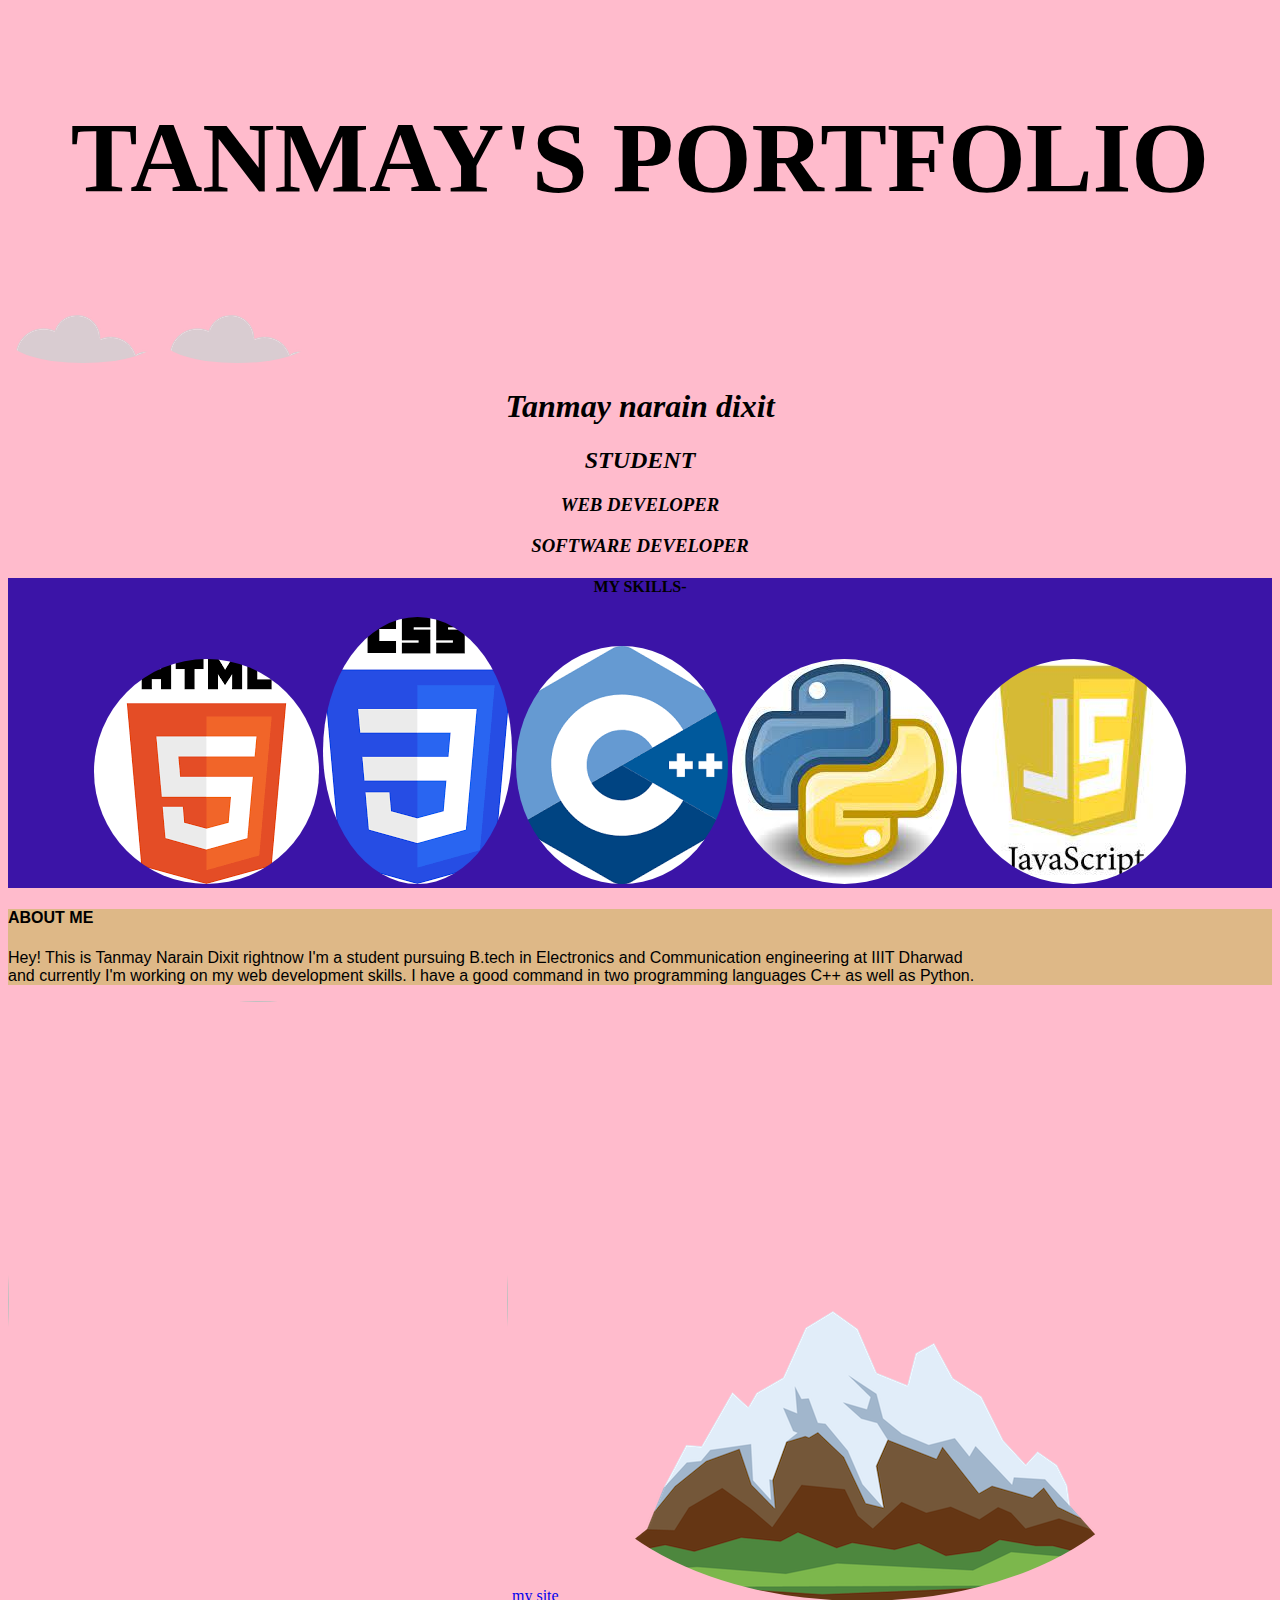
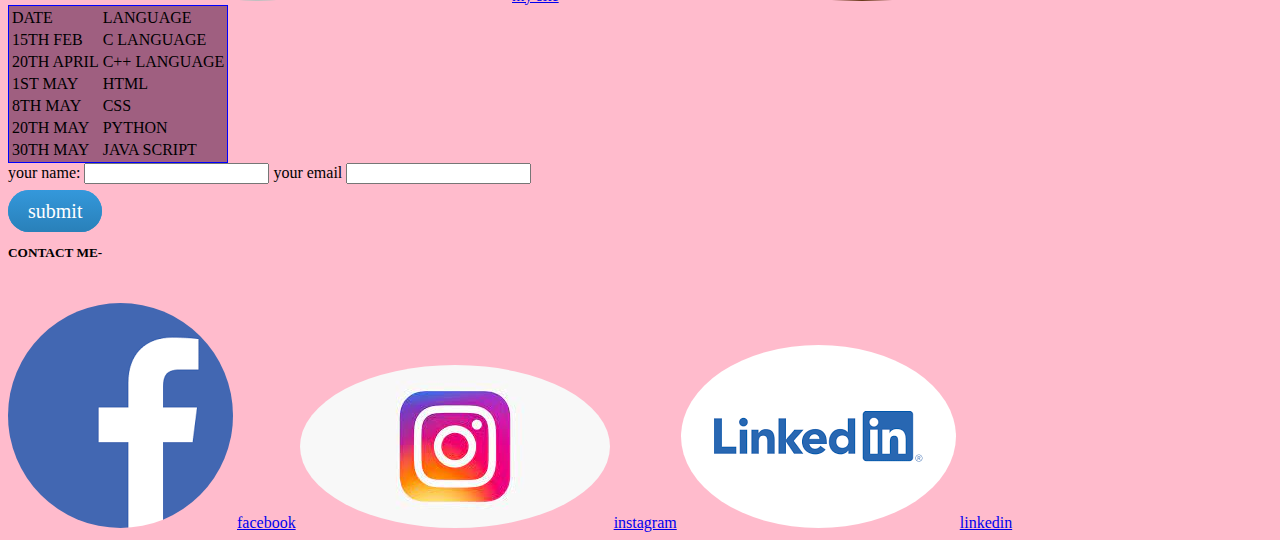
==== index.html @ 59e7e362 "Update index.html" ====
<!DOCTYPE html>
<html lang="en">
<head>
    <style>
        div {
          background-image: url('sunrise.jpg');
        }
        </style>
    <meta charset="UTF-8">
    <meta http-equiv="X-UA-Compatible" content="IE=edge">
    <meta name="viewport" content="width=device-width, initial-scale=1.0">
    <title>Tanmay's page</title>
  <link rel="stylesheet" href="./styles.css">
</head> 
<body>
   <div class="tanmay">
      <p>TANMAY'S PORTFOLIO</p>
    </div>
    <img src="./cloud.png" alt="cloud-img">
    <img src="./cloud.png" alt="cloud-img">
    <div class="heading">
    <h1>Tanmay narain dixit</h1>
    <h2>STUDENT</h2>
    <h3>WEB DEVELOPER</h3>
    <h3>SOFTWARE DEVELOPER</h3>
</div>
    <div class="skills">
    <h4>MY SKILLS-</h4>
    <img src="./html.png" alt="html">
    <img src="./css.png" alt="css">
    <img src="./cplus.png" alt="C++">
    <img src="./pythona.jpg" alt="Python">
    <img src="./javascript.jpg" alt="java script">
</div>

   <div class="about-me">
    <h4> ABOUT ME</h4>
    <p>Hey! This is Tanmay Narain Dixit rightnow I'm a student pursuing B.tech in Electronics and Communication engineering at IIIT Dharwad<br>
    and currently I'm working on my web development skills. I have a good command in two programming languages C++ as well as Python. </p>
   </div>
  
    <img src="https://scontent.fbom9-1.fna.fbcdn.net/v/t1.6435-9/31164170_1614804468632643_7272182374400524288_n.jpg?_nc_cat=110&ccb=1-3&_nc_sid=8bfeb9&_nc_ohc=dWdqUfB2lZ4AX9l1hAf&_nc_ht=scontent.fbom9-1.fna&oh=e9cd39f124c2d814dbeb2baccceaf0af&oe=60BEA1E1" width="500" height="600">

   
    <a href="site.html">my site</a>
    <img src="./mountain.png" alt="moutain-img">
     <table>
     <thead>
         <tr>
             <td>DATE</td>
             <td>LANGUAGE</td>
         </tr>
     </thead>
     <tr>
         <td>15TH FEB</td>
         <td>C LANGUAGE</td>
     </tr>
     <tr>
        <td>20TH APRIL</td>
        <td>C++ LANGUAGE</td>
    </tr>
    <tr>
        <td>1ST MAY</td>
        <td>HTML</td>
    </tr>
    <tr>
        <td>8TH MAY</td>
        <td>CSS</td>
    </tr>
    <tr>
        <td>20TH MAY</td>
        <td>PYTHON</td>
    </tr>
    <tr>
        <td>30TH MAY</td>
        <td>JAVA SCRIPT</td>
    </tr>
     
 </table>
 <div class="form">
 <form>
     <label>your name:</label>
     <input type="text">
     <label>your email</label>
     <input type="email" name="youremail">
     </form>
     </div>
     <div class="submit">
         <p class="submit"></p>
         <a class="btn" href="tanmaydixit7054@gmail.com">submit</a>
     </div>
 </form>
 <h5>CONTACT ME-</h5>
 <div class="link">
<img src="./facebook.png" alt="facebook">
 <a href="https://www.facebook.com/keshav.dikshit.5/">facebook</a>
<img src="./instagram.jpg" alt="instagram">
 <a href="https://www.instagram.com/tanmay._.dixit/">instagram</a>
 <img src="./linkedin.png" alt="linkedin">
 <a href="https://www.linkedin.com/in/tanmay-dixit-143978203/">linkedin</a>
 
</div>

    
</body>
</html>
---- styles.css ----
body{
  
    background-size: cover;
    background-color: #ffbbcc;
    
   
}
.heading{
  text-align: center;
  text-decoration: solid;
 font-style: italic;
}
  
table{
    background-color: #9f5f80;
    border: 1px solid blue;
}
.btn {
    background: #3498db;
    background-image: -webkit-linear-gradient(top, #3498db, #2980b9);
    background-image: -moz-linear-gradient(top, #3498db, #2980b9);
    background-image: -ms-linear-gradient(top, #3498db, #2980b9);
    background-image: -o-linear-gradient(top, #3498db, #2980b9);
    background-image: linear-gradient(to bottom, #3498db, #2980b9);
    -webkit-border-radius: 28;
    -moz-border-radius: 28;
    border-radius: 28px;
    font-family: Georgia;
    color: #ffffff;
    font-size: 20px;
    padding: 10px 20px 10px 20px;
    text-decoration: none;
  }
  
  .btn:hover {
    background: #3cb0fd;
    background-image: -webkit-linear-gradient(top, #3cb0fd, #3498db);
    background-image: -moz-linear-gradient(top, #3cb0fd, #3498db);
    background-image: -ms-linear-gradient(top, #3cb0fd, #3498db);
    background-image: -o-linear-gradient(top, #3cb0fd, #3498db);
    background-image: linear-gradient(to bottom, #3cb0fd, #3498db);
    text-decoration: none;
  }
.skills{
  text-align: center;
  background-color: #3b14a7;
}

.tanmay{
     text-align: center;
     color:black;
     font-size: 100px;
     font-family: cursive;
     font-weight: bold;
     border-width: 20px solid black;
  }
.link{
    padding-top: 20px;
    image-resolution: 50px;
  }
  .about-me{
    background-color: burlywood;
    font-family: sans-serif;
  }
img{
  border-radius: 50%;
}
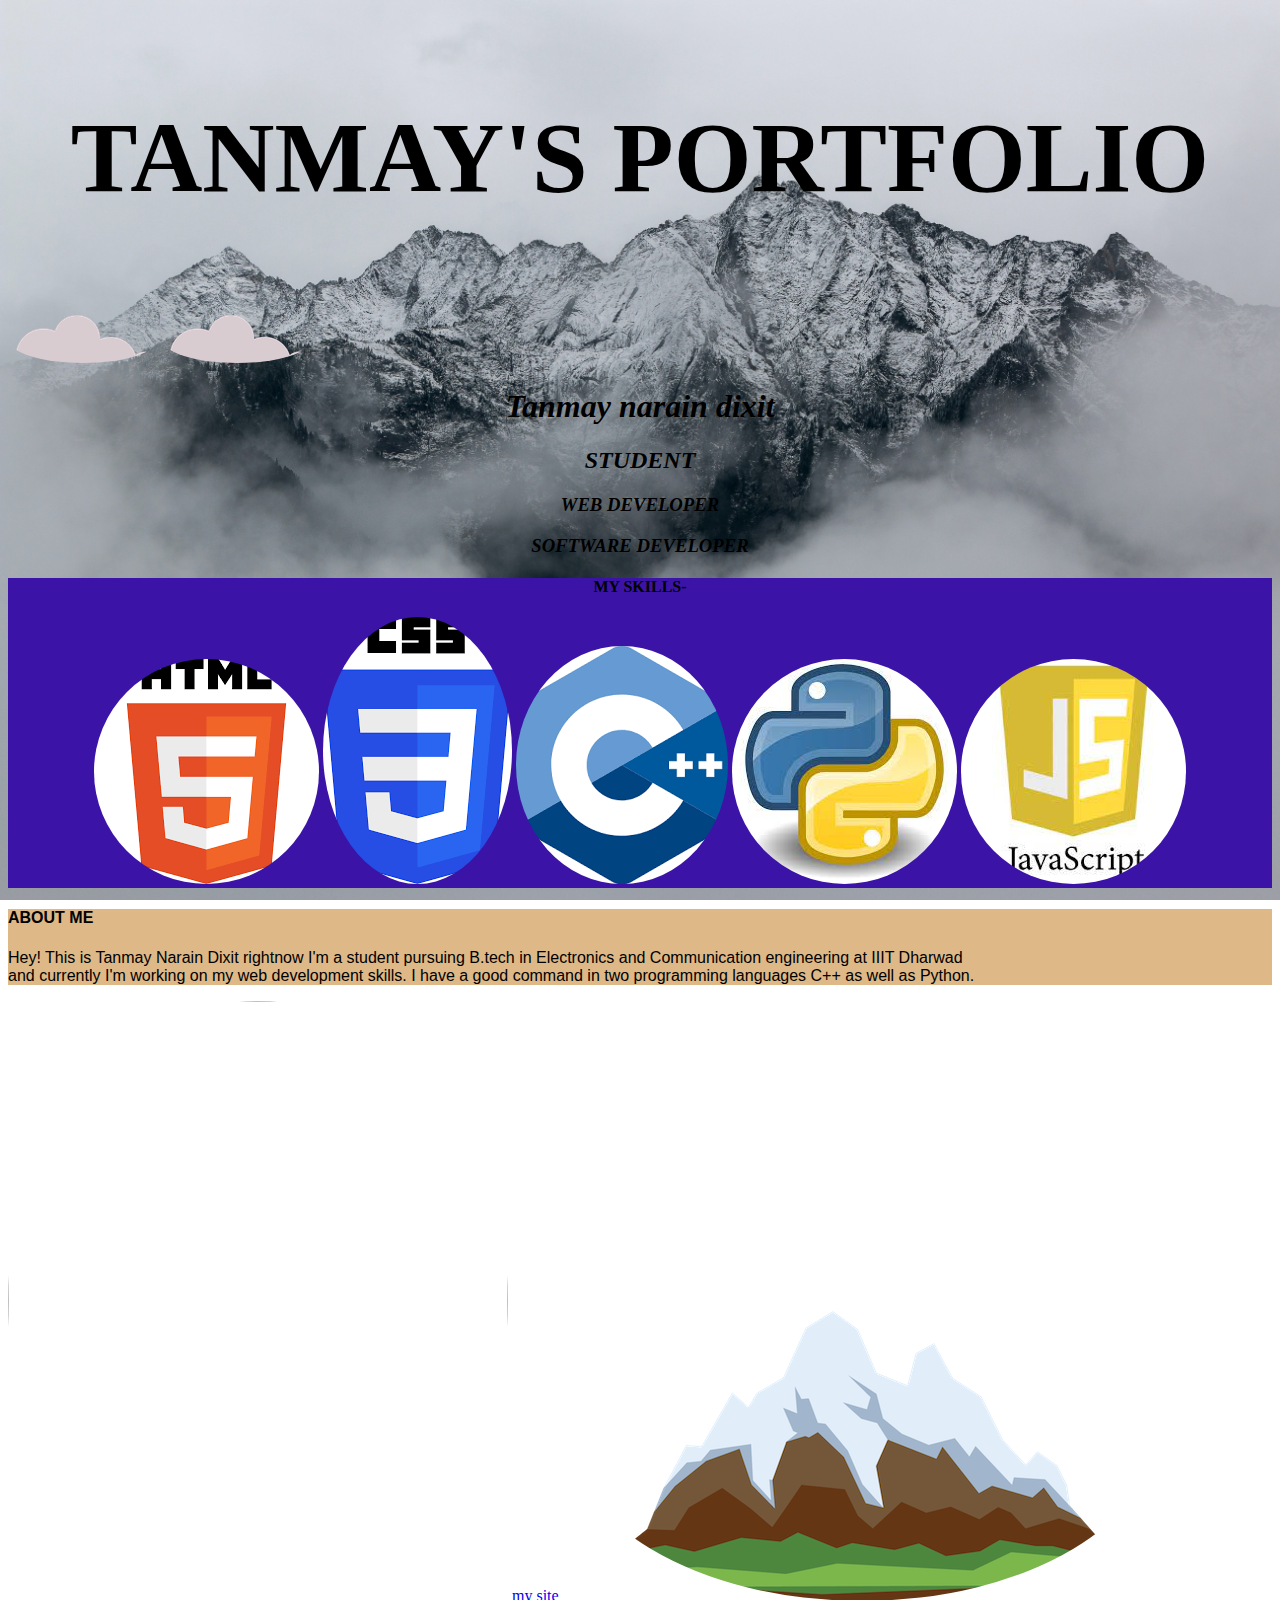
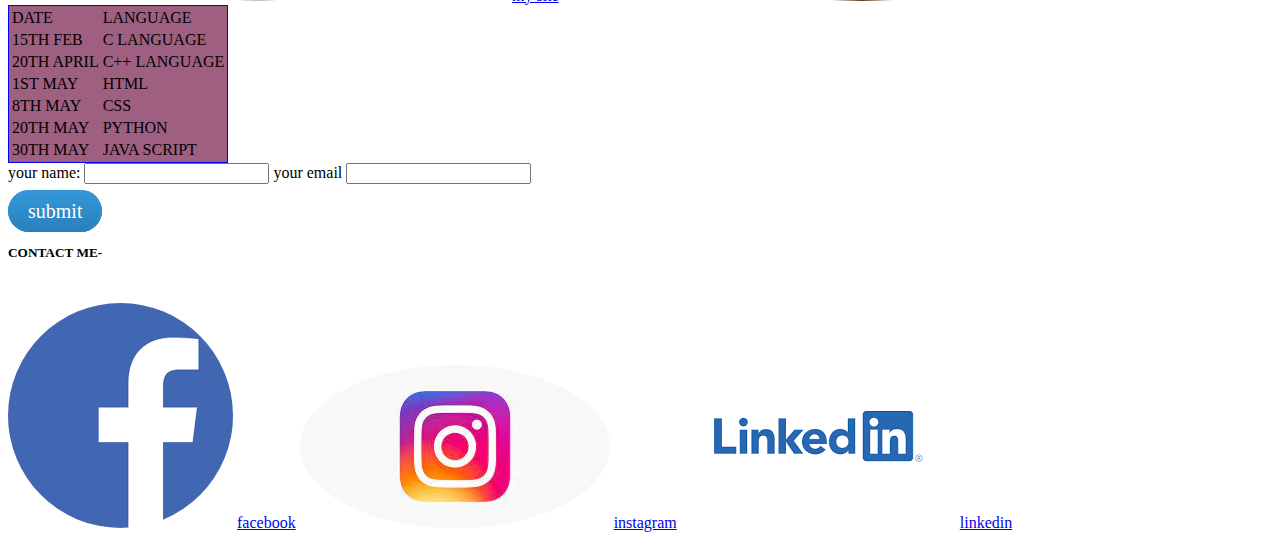
==== commit 85accb21: "Update index.html" ====
--- a/index.html
+++ b/index.html
@@ -39,7 +39,7 @@
     and currently I'm working on my web development skills. I have a good command in two programming languages C++ as well as Python. </p>
    </div>
   
-    <img src="https://scontent.fbom9-1.fna.fbcdn.net/v/t1.6435-9/31164170_1614804468632643_7272182374400524288_n.jpg?_nc_cat=110&ccb=1-3&_nc_sid=8bfeb9&_nc_ohc=dWdqUfB2lZ4AX9l1hAf&_nc_ht=scontent.fbom9-1.fna&oh=e9cd39f124c2d814dbeb2baccceaf0af&oe=60BEA1E1" width="500" height="600">
+    <img src="https://scontent-bom1-1.xx.fbcdn.net/v/t1.6435-9/73204221_2459799514133130_2406251154091540480_n.jpg?_nc_cat=102&ccb=1-3&_nc_sid=09cbfe&_nc_ohc=3MSy_mIu4VcAX9li2FE&_nc_ht=scontent-bom1-1.xx&oh=98edfd1545782d9216e035f1c7aacec5&oe=60CF31F4" width="500" height="600">
 
    
     <a href="site.html">my site</a>
--- a/styles.css
+++ b/styles.css
@@ -1,8 +1,9 @@
 body{
   
-    background-size: cover;
-    background-color: #ffbbcc;
-    
+  background-image: url("tndwallpaper.jpg");
+  background-repeat: no-repeat;
+  background-attachment: fixed;
+  background-size: cover;
    
 }
 .heading{
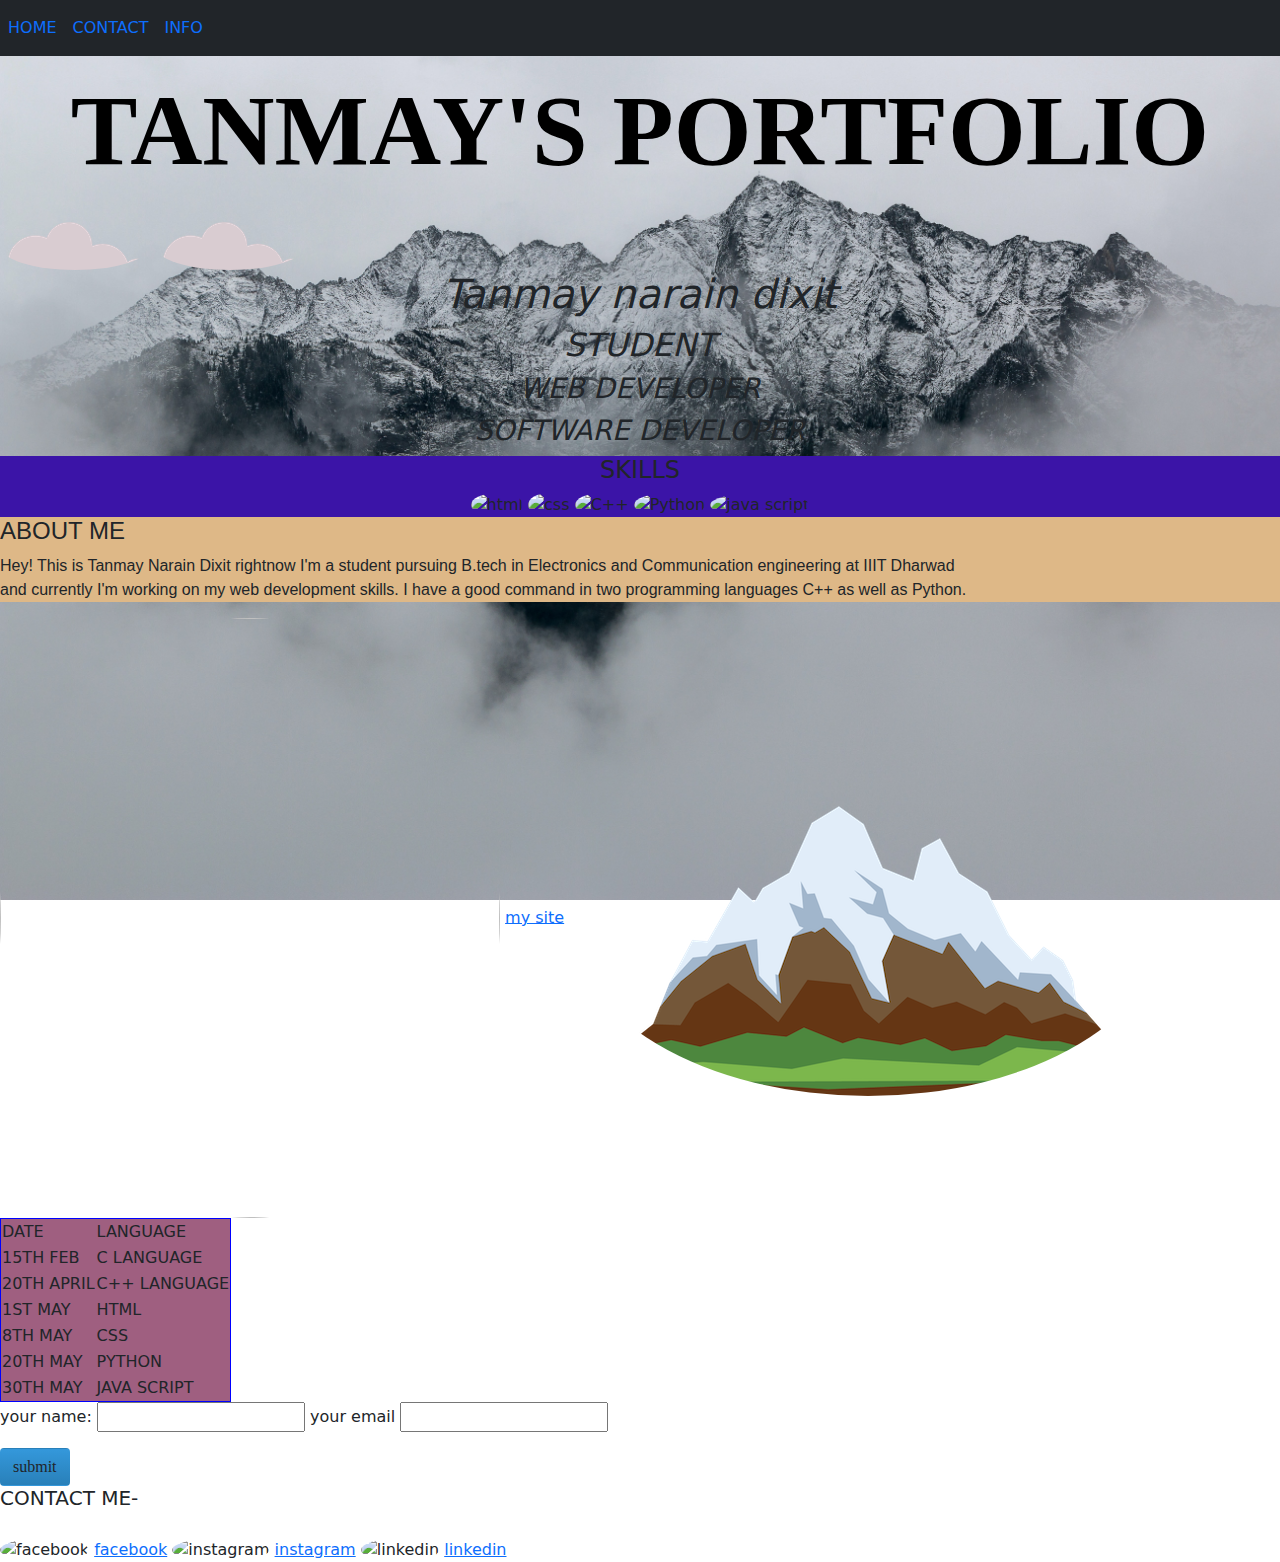
==== commit 45730e6a: "Update index.html" ====
--- a/index.html
+++ b/index.html
@@ -1,23 +1,38 @@
 <!DOCTYPE html>
 <html lang="en">
 <head>
-    <style>
-        div {
-          background-image: url('sunrise.jpg');
-        }
-        </style>
+   
     <meta charset="UTF-8">
     <meta http-equiv="X-UA-Compatible" content="IE=edge">
     <meta name="viewport" content="width=device-width, initial-scale=1.0">
     <title>Tanmay's page</title>
   <link rel="stylesheet" href="./styles.css">
+  <link rel="stylesheet" href="./bootstrap.css">
+  <link rel="icon" href="favicon-32x32.png">
 </head> 
 <body>
+    <nav class="navbar navbar-expand-lg bg-dark">
+        <ul class="navbar-nav">
+            <li class="nav-item">
+                <a class="nav-link" href="">HOME</a>
+            </li>
+        </ul>
+        <ul class="navbar-nav">
+            <li class="nav-item">
+                <a class="nav-link" href="">CONTACT</a>
+            </li>
+        </ul>
+        <ul class="navbar-nav">
+            <li class="nav-item">
+                <a class="nav-link" href="">INFO</a>
+            </li>
+        </ul>
+    </nav>
    <div class="tanmay">
       <p>TANMAY'S PORTFOLIO</p>
     </div>
-    <img src="./cloud.png" alt="cloud-img">
-    <img src="./cloud.png" alt="cloud-img">
+    <img src="images/cloud.png" alt="cloud-img">
+    <img src="images/cloud.png" alt="cloud-img">
     <div class="heading">
     <h1>Tanmay narain dixit</h1>
     <h2>STUDENT</h2>
@@ -25,12 +40,12 @@
     <h3>SOFTWARE DEVELOPER</h3>
 </div>
     <div class="skills">
-    <h4>MY SKILLS-</h4>
-    <img src="./html.png" alt="html">
-    <img src="./css.png" alt="css">
-    <img src="./cplus.png" alt="C++">
-    <img src="./pythona.jpg" alt="Python">
-    <img src="./javascript.jpg" alt="java script">
+    <h4>SKILLS</h4>
+    <img src="images/html.png" alt="html">
+    <img src="images/css.png" alt="css">
+    <img src="images/cplus.png" alt="C++">
+    <img src="images/pythona.jpg" alt="Python">
+    <img src="images/javascript.jpg" alt="java script">
 </div>
 
    <div class="about-me">
@@ -39,11 +54,11 @@
     and currently I'm working on my web development skills. I have a good command in two programming languages C++ as well as Python. </p>
    </div>
   
-    <img src="https://scontent-bom1-1.xx.fbcdn.net/v/t1.6435-9/73204221_2459799514133130_2406251154091540480_n.jpg?_nc_cat=102&ccb=1-3&_nc_sid=09cbfe&_nc_ohc=3MSy_mIu4VcAX9li2FE&_nc_ht=scontent-bom1-1.xx&oh=98edfd1545782d9216e035f1c7aacec5&oe=60CF31F4" width="500" height="600">
+    <img src="https://scontent-bom1-1.xx.fbcdn.net/v/t1.6435-9/73204221_2459799514133130_2406251154091540480_n.jpg?_nc_cat=102&ccb=1-3&_nc_sid=09cbfe&_nc_ohc=xe0PWM6l1HoAX86xj_V&_nc_ht=scontent-bom1-1.xx&oh=92e390c35b9cde2e15c78fed197ffc76&oe=60E0FE34" width="500" height="600">
 
    
     <a href="site.html">my site</a>
-    <img src="./mountain.png" alt="moutain-img">
+    <img src="images/mountain.png" alt="moutain-img">
      <table>
      <thead>
          <tr>
@@ -92,11 +107,11 @@
  </form>
  <h5>CONTACT ME-</h5>
  <div class="link">
-<img src="./facebook.png" alt="facebook">
+<img src="images/facebook.png" alt="facebook">
  <a href="https://www.facebook.com/keshav.dikshit.5/">facebook</a>
-<img src="./instagram.jpg" alt="instagram">
+<img src="images/instagram.jpg" alt="instagram">
  <a href="https://www.instagram.com/tanmay._.dixit/">instagram</a>
- <img src="./linkedin.png" alt="linkedin">
+ <img src="images/linkedin.png" alt="linkedin">
  <a href="https://www.linkedin.com/in/tanmay-dixit-143978203/">linkedin</a>
  
 </div>
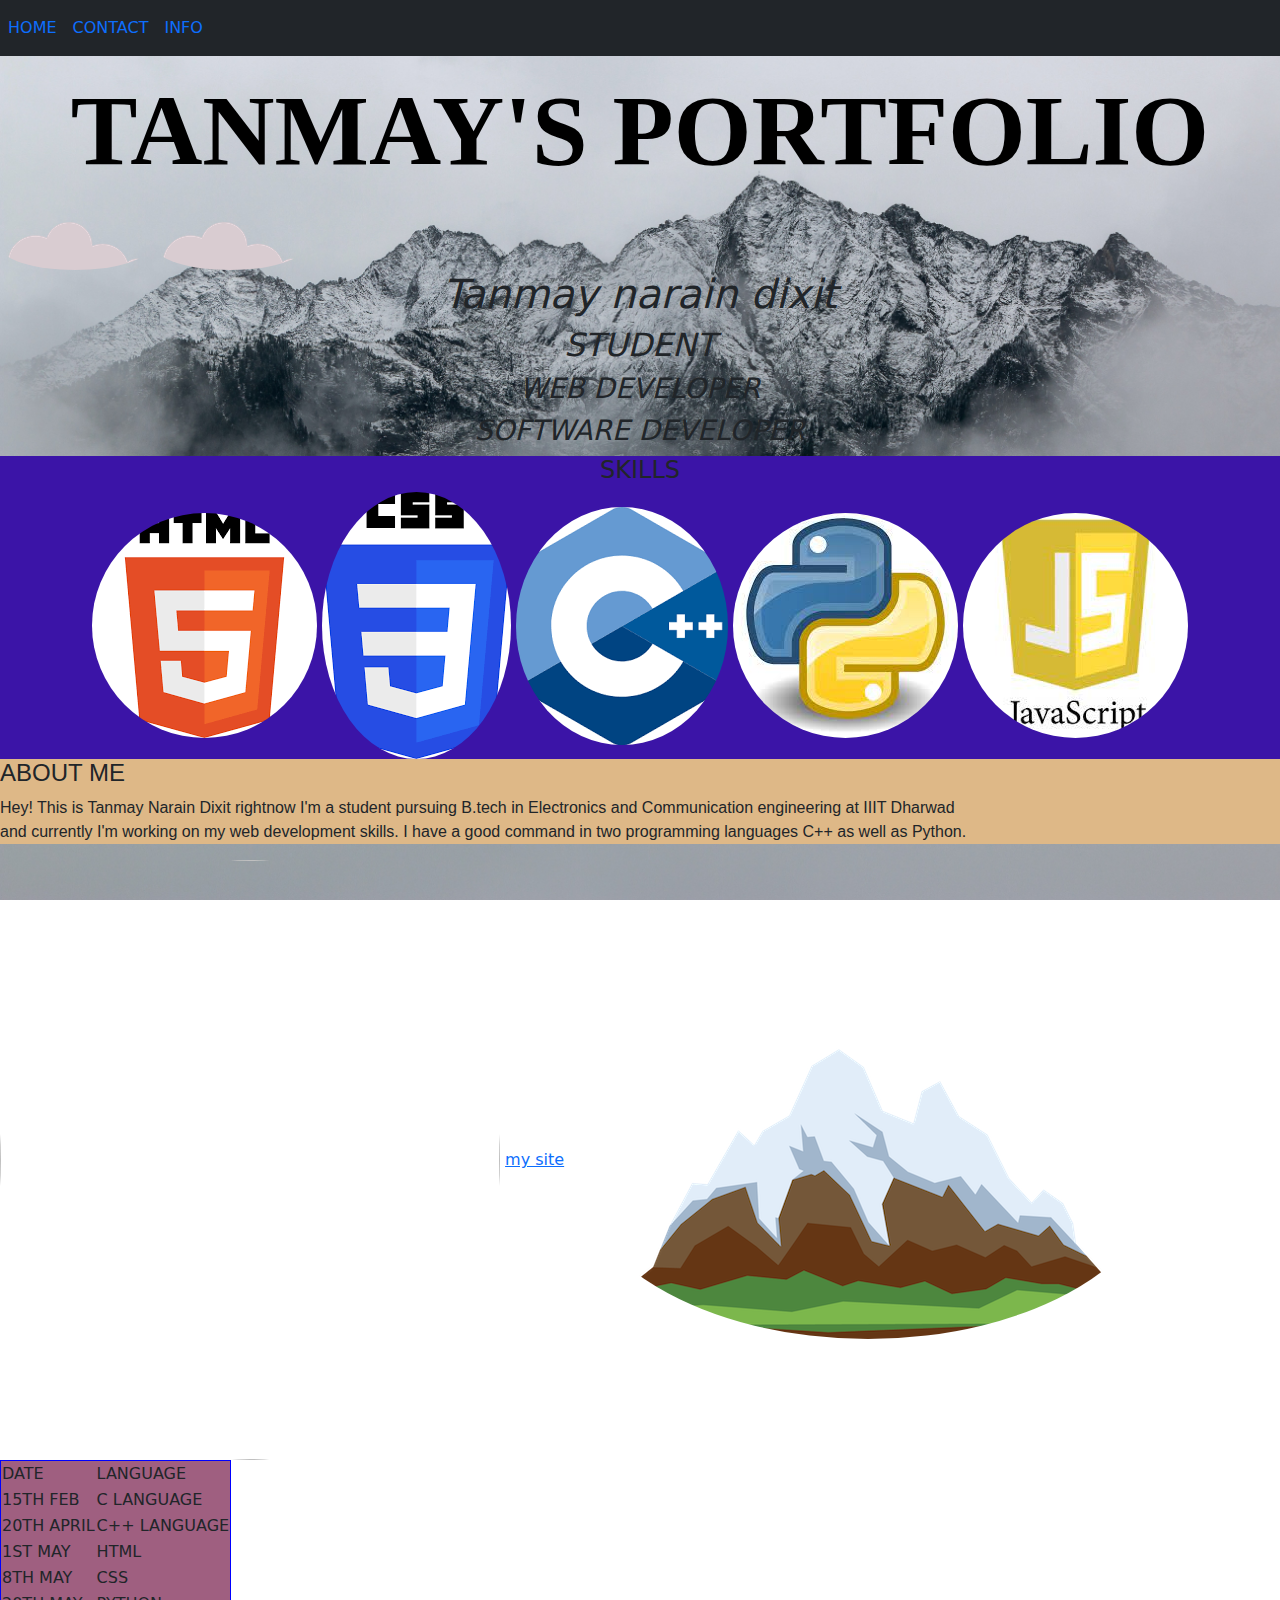
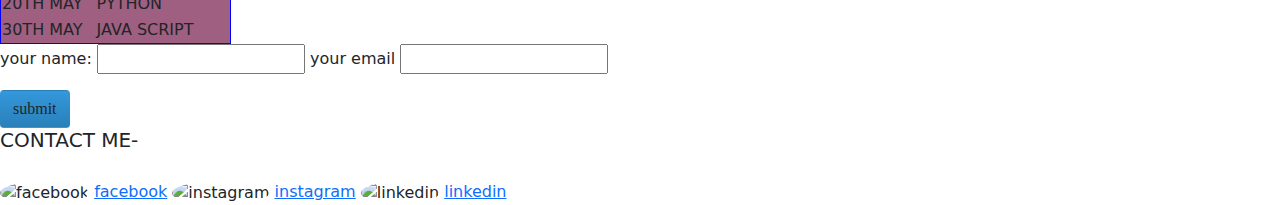
==== commit 4af401d8: "Update index.html" ====
--- a/index.html
+++ b/index.html
@@ -31,8 +31,8 @@
    <div class="tanmay">
       <p>TANMAY'S PORTFOLIO</p>
     </div>
-    <img src="images/cloud.png" alt="cloud-img">
-    <img src="images/cloud.png" alt="cloud-img">
+    <img src="./cloud.png" alt="cloud-img">
+    <img src="./cloud.png" alt="cloud-img">
     <div class="heading">
     <h1>Tanmay narain dixit</h1>
     <h2>STUDENT</h2>
@@ -41,11 +41,11 @@
 </div>
     <div class="skills">
     <h4>SKILLS</h4>
-    <img src="images/html.png" alt="html">
-    <img src="images/css.png" alt="css">
-    <img src="images/cplus.png" alt="C++">
-    <img src="images/pythona.jpg" alt="Python">
-    <img src="images/javascript.jpg" alt="java script">
+    <img src="./html.png" alt="html">
+    <img src="./css.png" alt="css">
+    <img src="./cplus.png" alt="C++">
+    <img src="./pythona.jpg" alt="Python">
+    <img src="./javascript.jpg" alt="java script">
 </div>
 
    <div class="about-me">
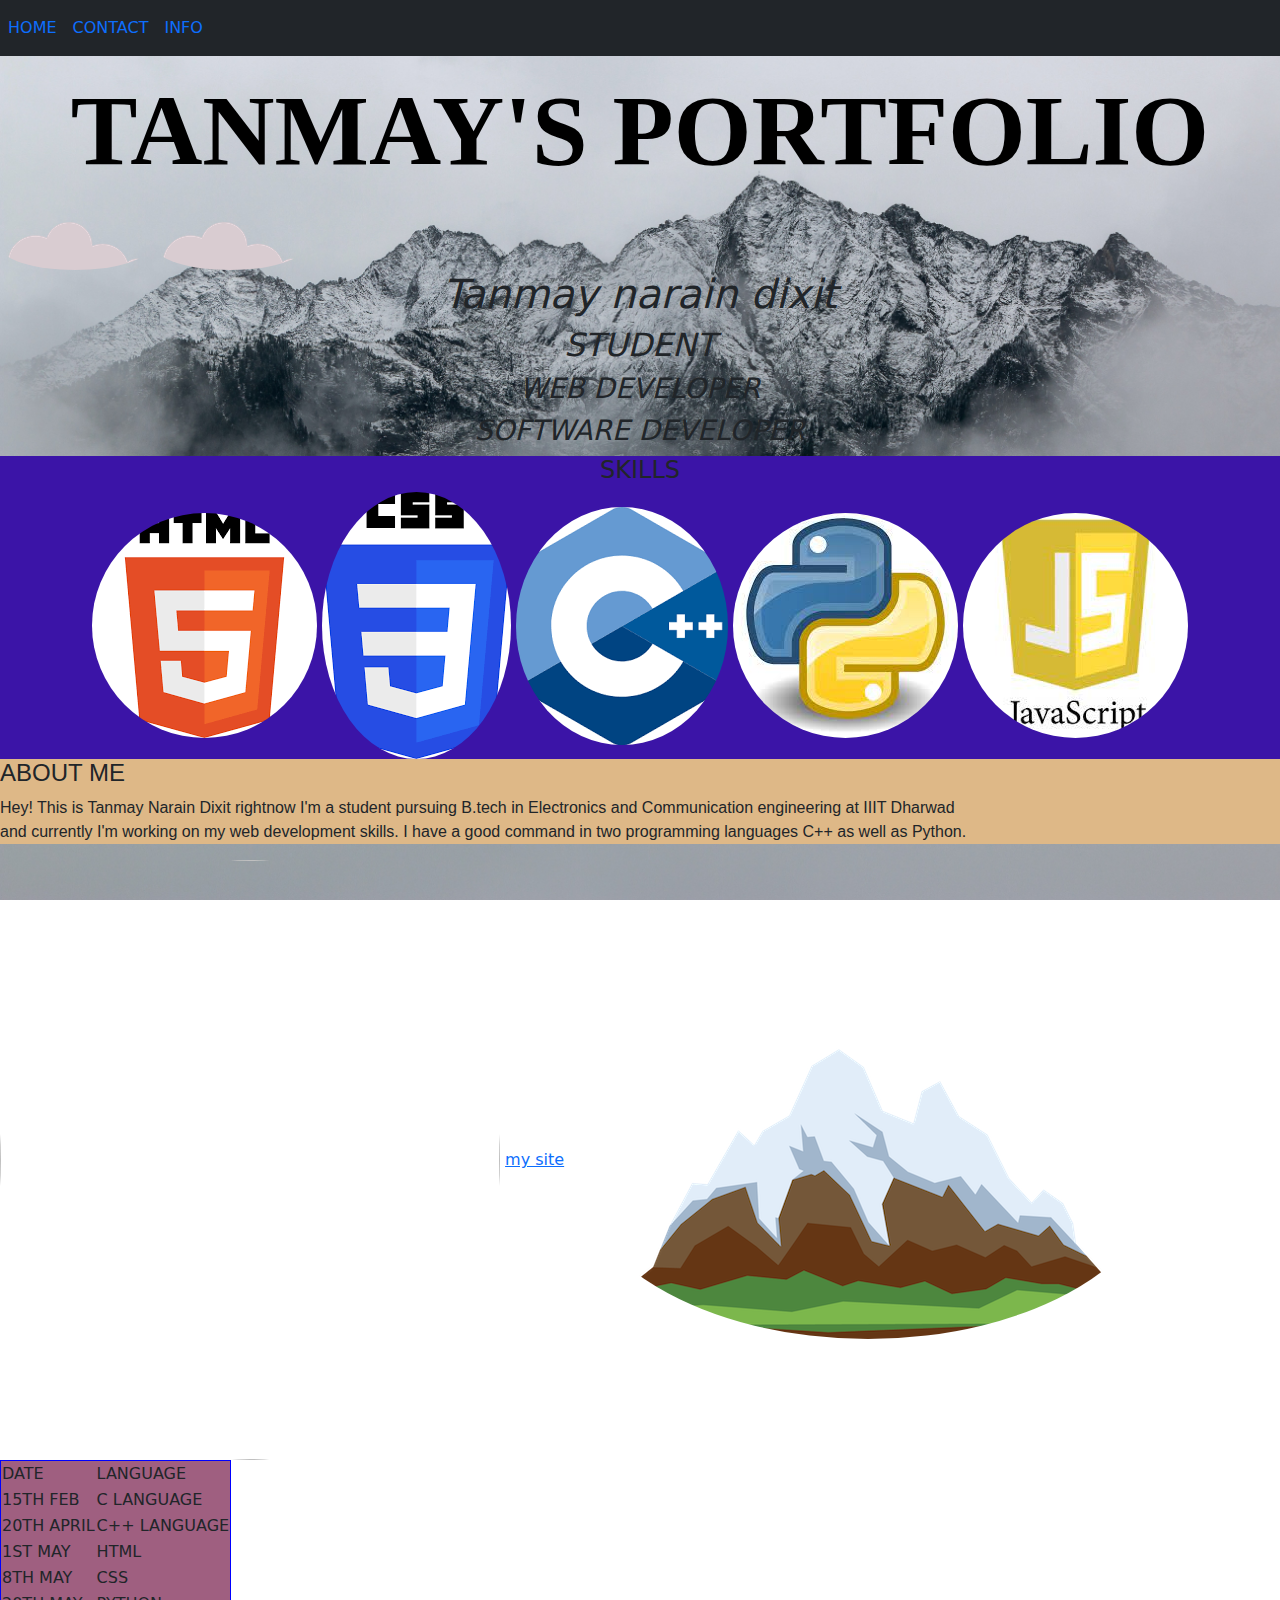
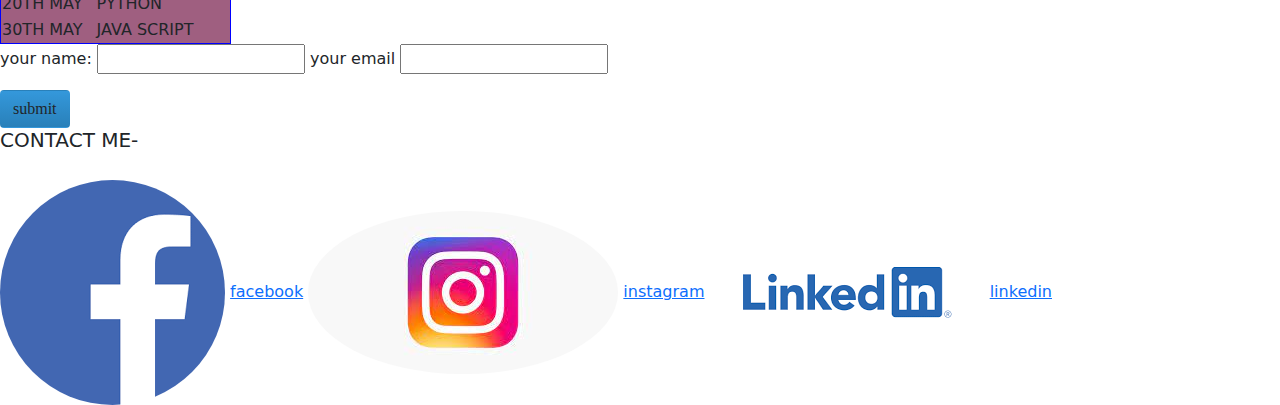
==== commit ea8d6455: "Update index.html" ====
--- a/index.html
+++ b/index.html
@@ -54,11 +54,11 @@
     and currently I'm working on my web development skills. I have a good command in two programming languages C++ as well as Python. </p>
    </div>
   
-    <img src="https://scontent-bom1-1.xx.fbcdn.net/v/t1.6435-9/73204221_2459799514133130_2406251154091540480_n.jpg?_nc_cat=102&ccb=1-3&_nc_sid=09cbfe&_nc_ohc=xe0PWM6l1HoAX86xj_V&_nc_ht=scontent-bom1-1.xx&oh=92e390c35b9cde2e15c78fed197ffc76&oe=60E0FE34" width="500" height="600">
+    <img src="https://scontent-del1-2.xx.fbcdn.net/v/t1.6435-9/73204221_2459799514133130_2406251154091540480_n.jpg?_nc_cat=102&ccb=1-3&_nc_sid=09cbfe&_nc_ohc=44Wd61X9-FEAX-J_APl&_nc_ht=scontent-del1-2.xx&oh=0bcc7bfe86b87065a92b63d570328e36&oe=60F6BEF4" width="500" height="600">
 
    
     <a href="site.html">my site</a>
-    <img src="images/mountain.png" alt="moutain-img">
+    <img src="./mountain.png" alt="moutain-img">
      <table>
      <thead>
          <tr>
@@ -107,11 +107,11 @@
  </form>
  <h5>CONTACT ME-</h5>
  <div class="link">
-<img src="images/facebook.png" alt="facebook">
+<img src="./facebook.png" alt="facebook">
  <a href="https://www.facebook.com/keshav.dikshit.5/">facebook</a>
-<img src="images/instagram.jpg" alt="instagram">
+<img src="./instagram.jpg" alt="instagram">
  <a href="https://www.instagram.com/tanmay._.dixit/">instagram</a>
- <img src="images/linkedin.png" alt="linkedin">
+ <img src="./linkedin.png" alt="linkedin">
  <a href="https://www.linkedin.com/in/tanmay-dixit-143978203/">linkedin</a>
  
 </div>
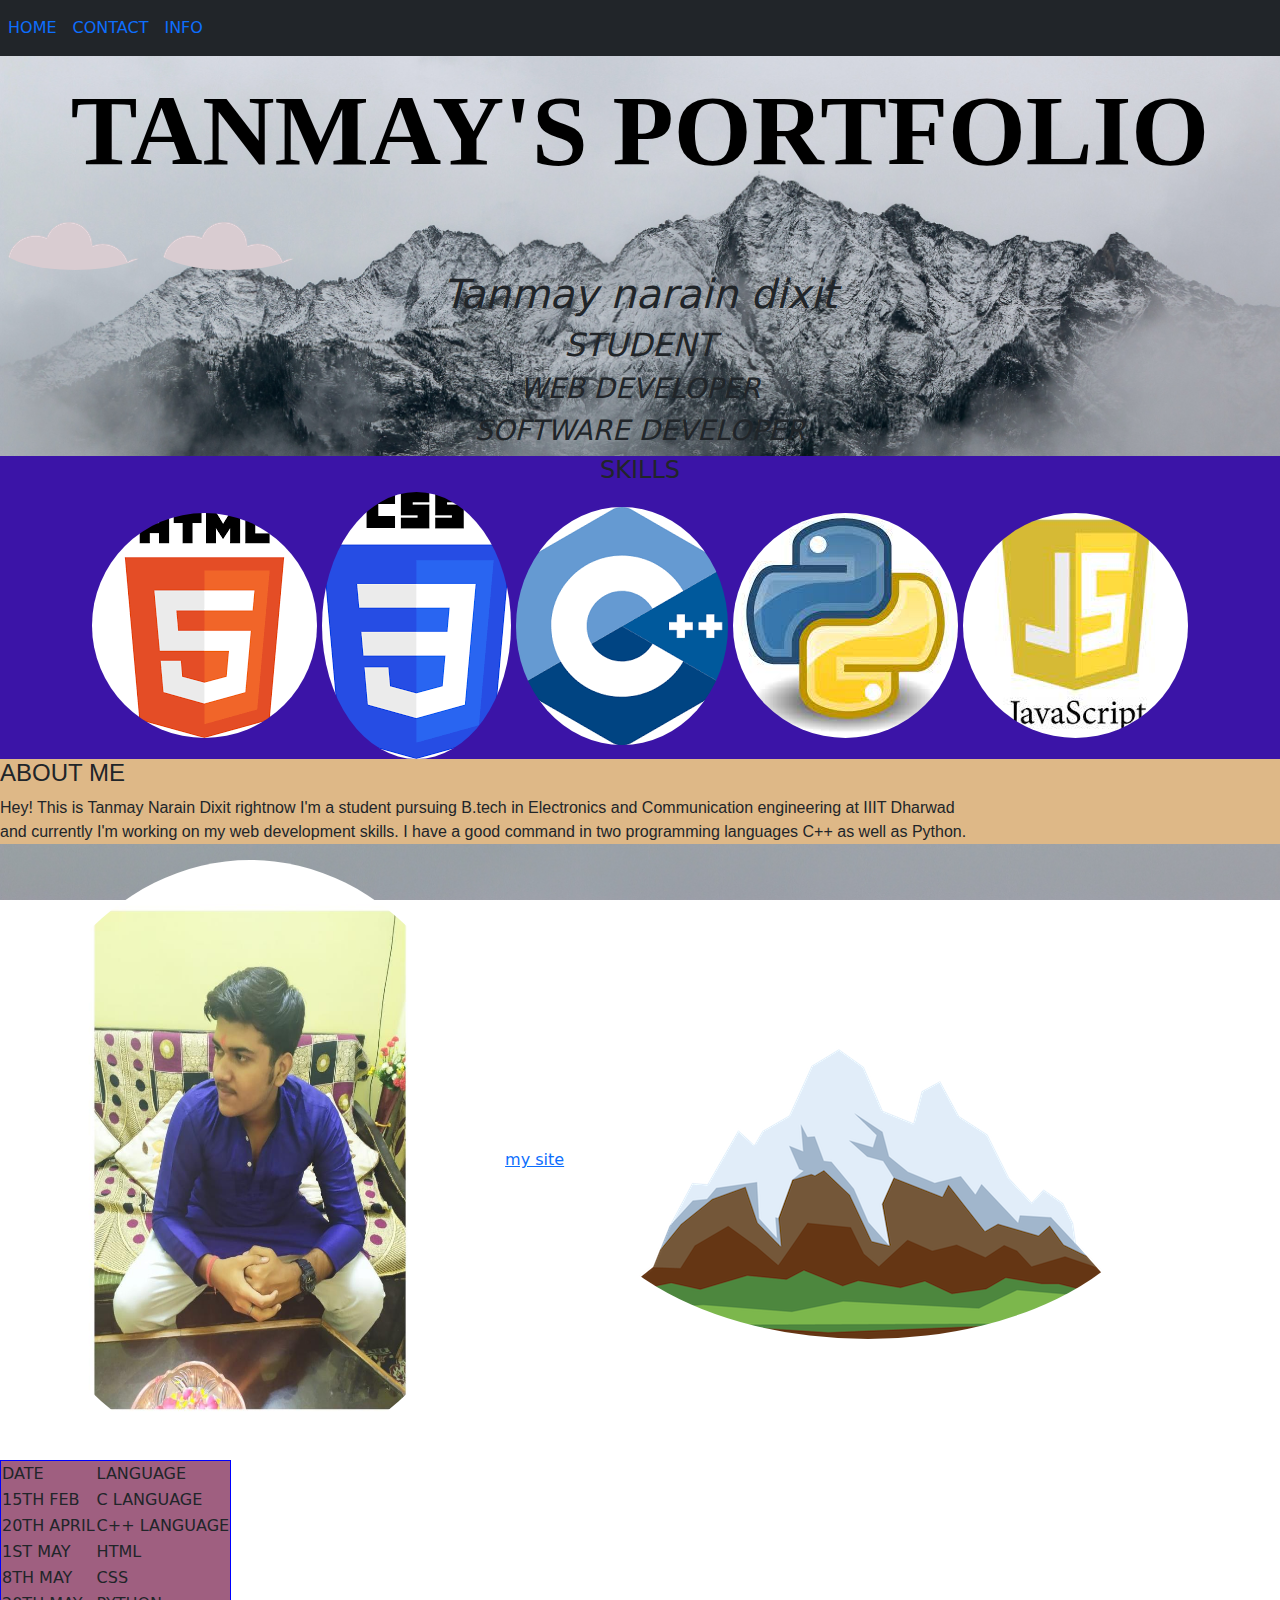
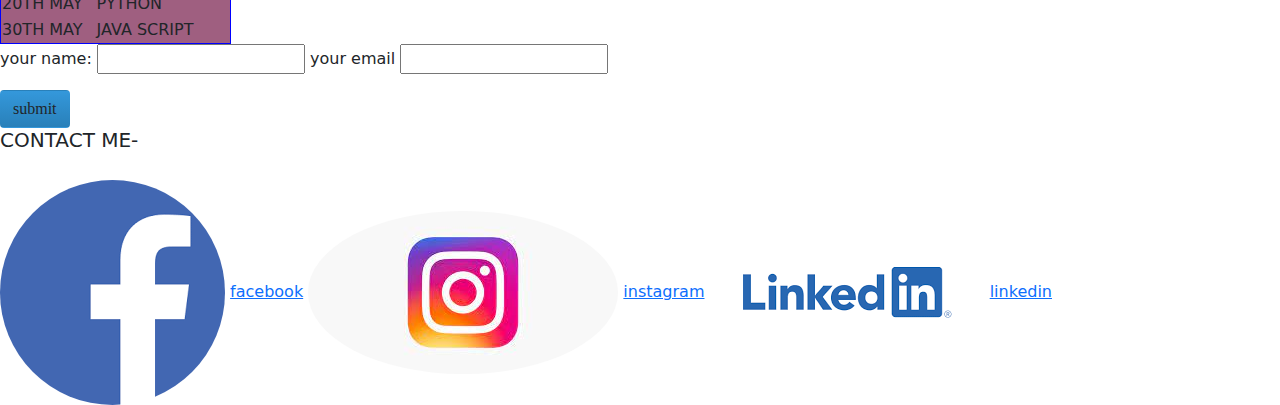
==== commit 766f8b38: "Update index.html" ====
--- a/index.html
+++ b/index.html
@@ -54,7 +54,7 @@
     and currently I'm working on my web development skills. I have a good command in two programming languages C++ as well as Python. </p>
    </div>
   
-    <img src="https://scontent-del1-2.xx.fbcdn.net/v/t1.6435-9/73204221_2459799514133130_2406251154091540480_n.jpg?_nc_cat=102&ccb=1-3&_nc_sid=09cbfe&_nc_ohc=44Wd61X9-FEAX-J_APl&_nc_ht=scontent-del1-2.xx&oh=0bcc7bfe86b87065a92b63d570328e36&oe=60F6BEF4" width="500" height="600">
+    <img src="./profile.jpg" width="500" height="600">
 
    
     <a href="site.html">my site</a>
